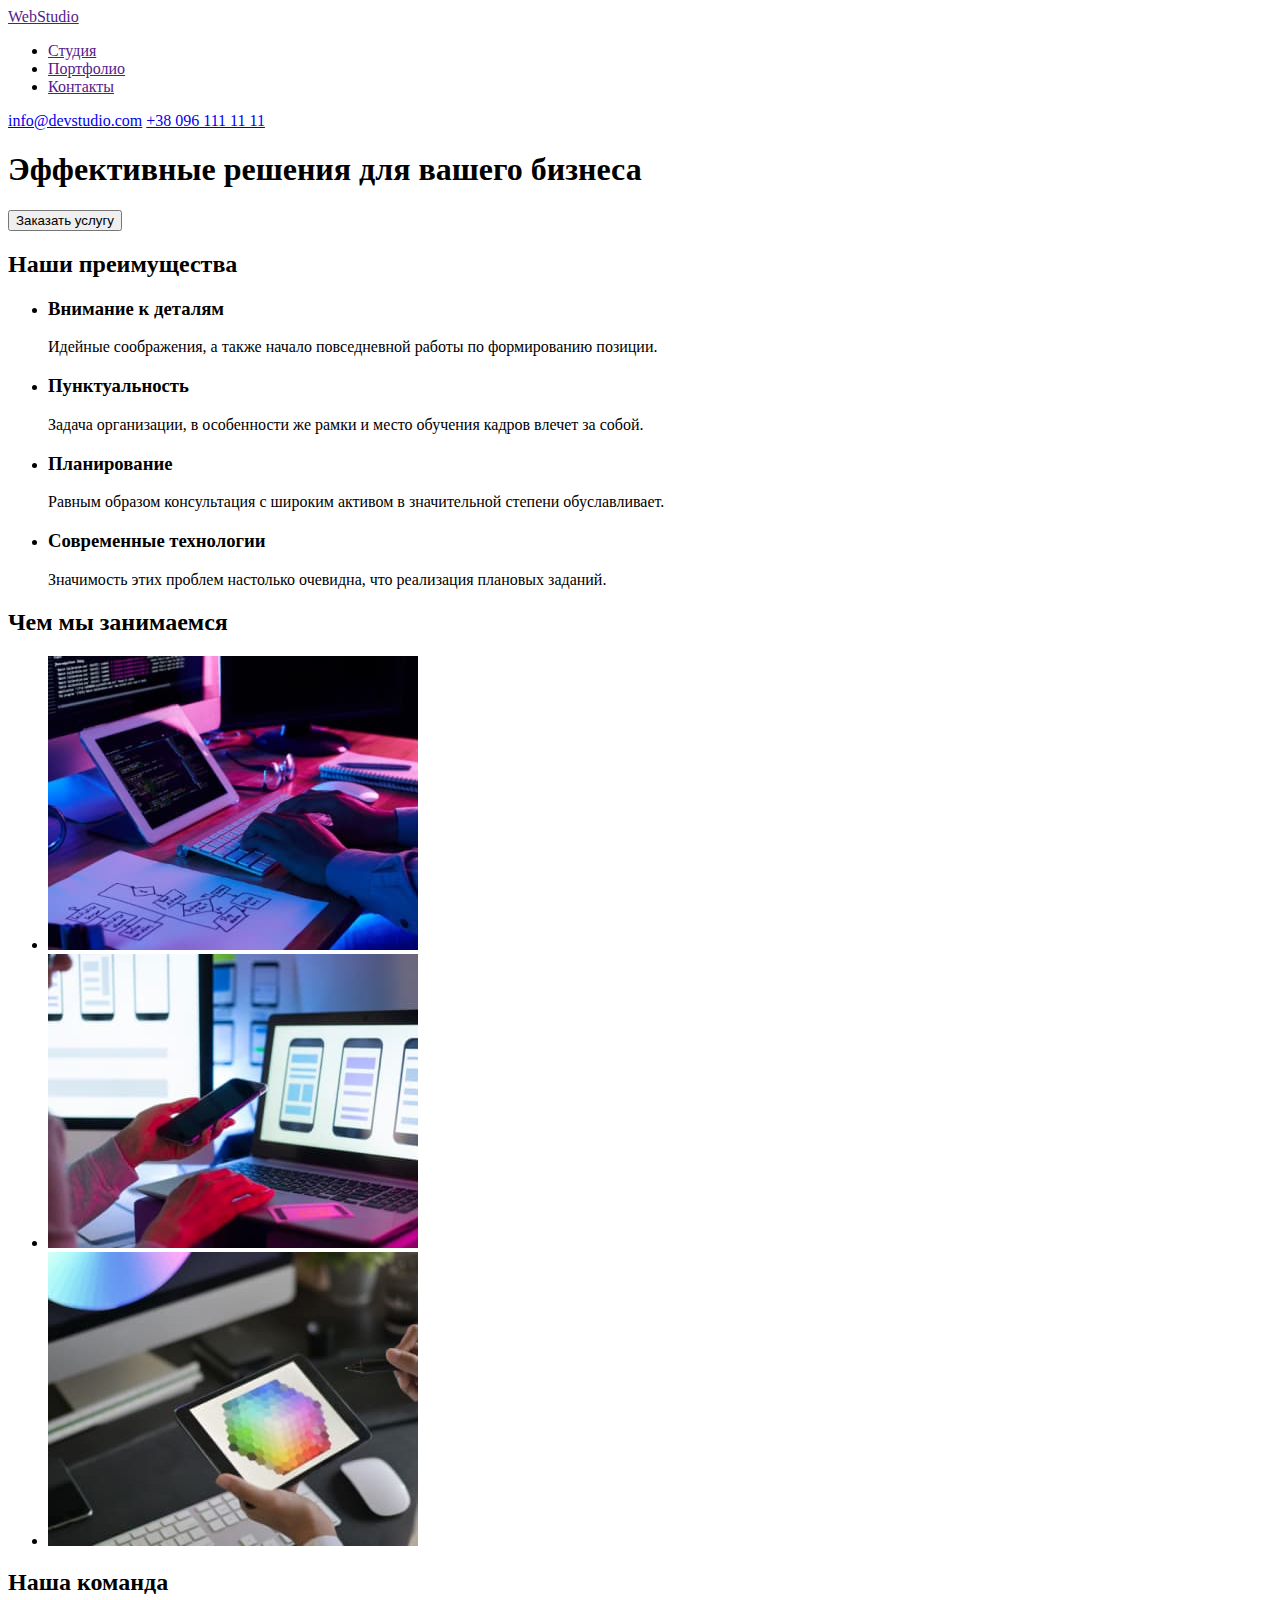
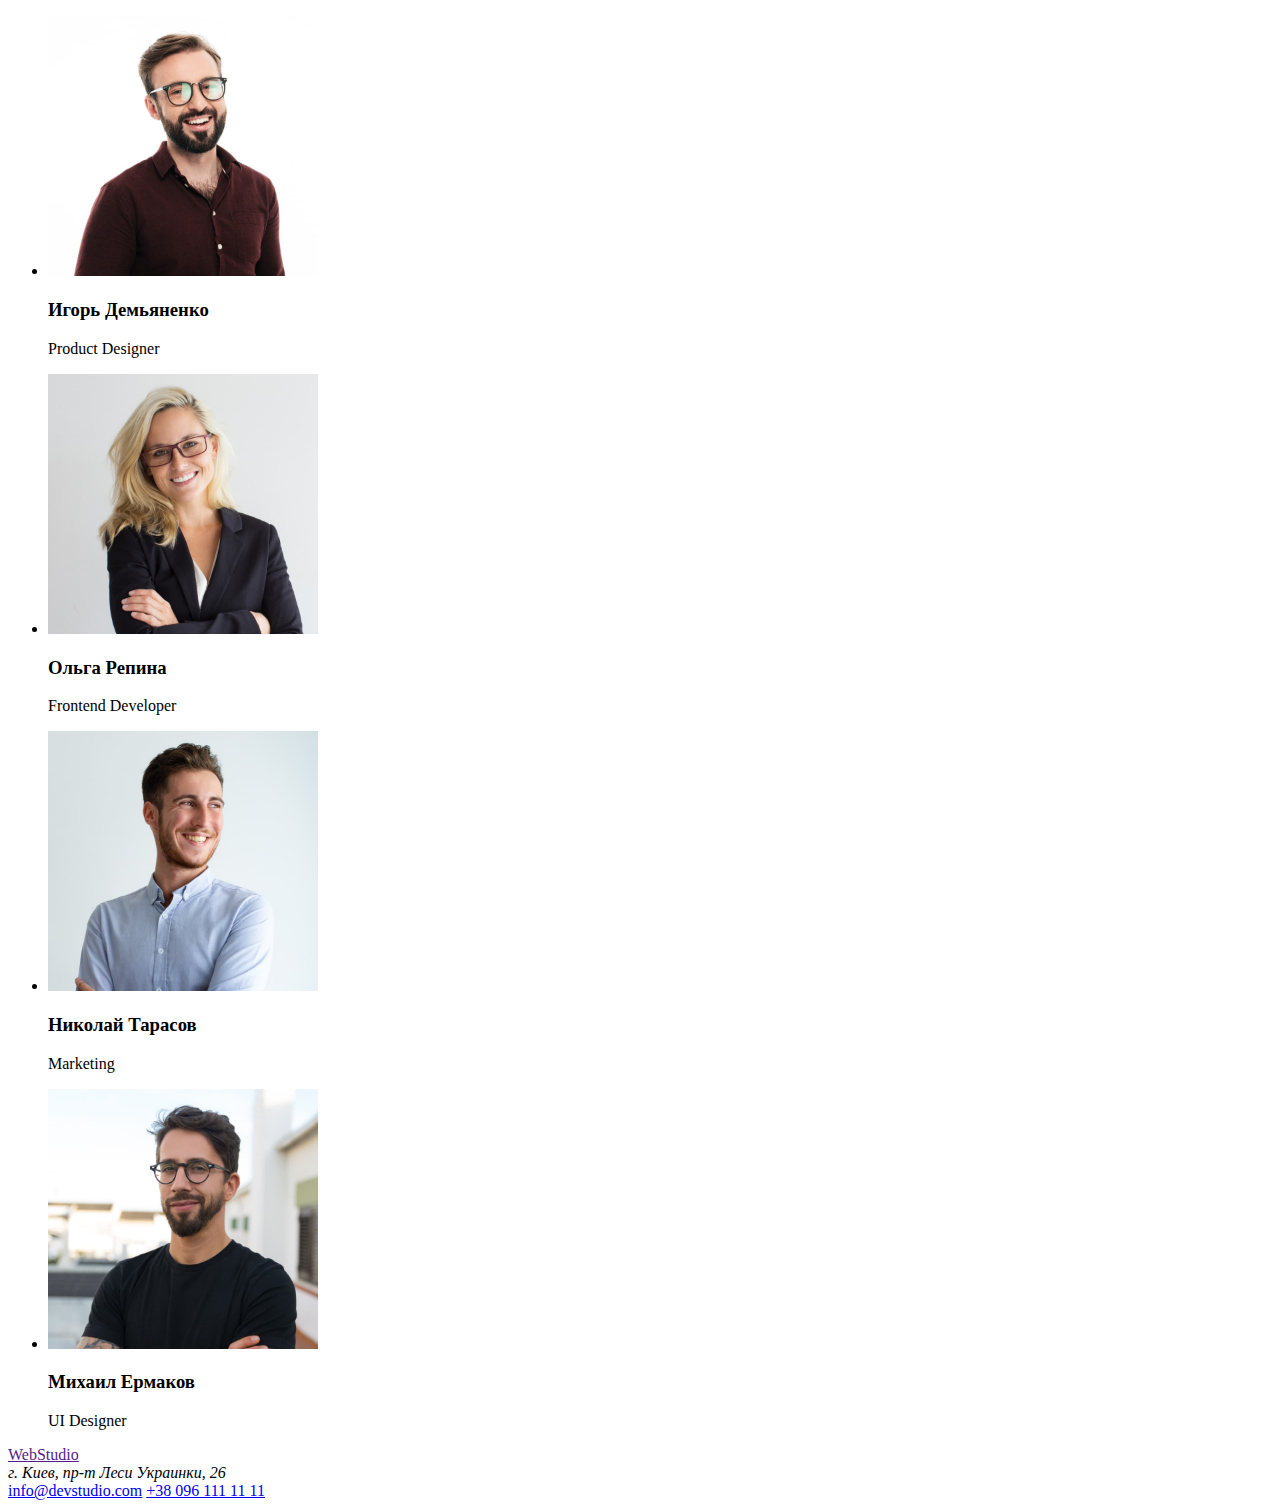
==== index.html @ 681d356a "Add files via upload" ====
<!DOCTYPE html>
<html lang="ru">
<head>
  <meta charset="UTF-8">
  <meta http-equiv="X-UA-Compatible" content="IE=edge">
  <meta name="viewport" content="width=device-width, initial-scale=1.0">
  <title>Document</title>
</head>
<body>
  <header>
    <a href="">WebStudio</a>
    <!--Site navigation-->
    <nav>
      <ul>
        <li><a href="">Студия</a></li>
        <li><a href="">Портфолио</a></li>
        <li><a href="">Контакты</a></li>
      </ul>
    </nav>
    <!--Phone and email-->
    <div>
     <a href="mailto:info@devstudio.com">info@devstudio.com</a>
     <a href="tel:+380961111111">+38 096 111 11 11</a>
    </div>
  </header>
  <main>
    <section>
      <h1>Эффективные решения для вашего бизнеса</h1>
      <button type="button">Заказать услугу</button>
    </section>
    <!--Наши преимущества-->
    <section>
      <h2>Наши преимущества</h2>
      <ul>
        <li>
          <h3>Внимание к деталям</h3>
          <p>Идейные соображения, а также начало повседневной работы по формированию позиции.</p>
        </li>
        <li>
          <h3>Пунктуальность</h3>
          <p>Задача организации, в особенности же рамки и место обучения кадров влечет за собой.</p>
        </li>
        <li>
          <h3>Планирование</h3>
          <p>Равным образом консультация с широким активом в значительной степени обуславливает.</p>
        </li>
        <li>
          <h3>Современные технологии</h3>
          <p>Значимость этих проблем настолько очевидна, что реализация плановых заданий.</p>
        </li>
      </ul>
    </section>
    <!--Чем мы занимаемся-->
    <section>
      <h2>Чем мы занимаемся</h2>
      <ul>
        <li><img src="./images/img1.jpg" alt="разработка кода" width="370"></li>
        <li><img src="./images/img2.jpg" alt="разработка дизайна" width="370"></li>
        <li><img src="./images/img3.jpg" alt="разработка графики" width="370"></li>
      </ul>
    </section>
    <!--Наша команда-->
    <section>
      <h2>Наша команда</h2>
      <ul>
        <li>
          <img src="./images/img4.jpg" alt="брюнет в очках и коричневой рубашке" width="270">
          <h3>Игорь Демьяненко</h3>
          <p lang="en">Product Designer</p>
        </li>
        <li>
          <img src="./images/img5.jpg" alt="блондинка в очках" width="270">
          <h3>Ольга Репина</h3>
          <p lang="en">Frontend Developer</p>
        </li>
        <li>
          <img src="./images/img6.jpg" alt="брюнет в белой рубашке" width="270">
          <h3>Николай Тарасов</h3>
          <p lang="en">Marketing</p>
        </li>
        <li>
          <img src="./images/img7.jpg" alt="брюнет в очках и черной футболке" width="270">
          <h3>Михаил Ермаков</h3>
          <p lang="en">UI Designer</p>
        </li>
      </ul>
    </section>
  </main>
  <footer>
    <div>
    <a href="">WebStudio</a>
    <address>
      г. Киев, пр-т Леси Украинки, 26
    </address>
    <a href="mailto:info@devstudio.com">info@devstudio.com</a>
    <a href="tel:+380961111111">+38 096 111 11 11</a>
    <link rel="stylesheet" href="">
    </div>
  </footer>
</body>
</html>
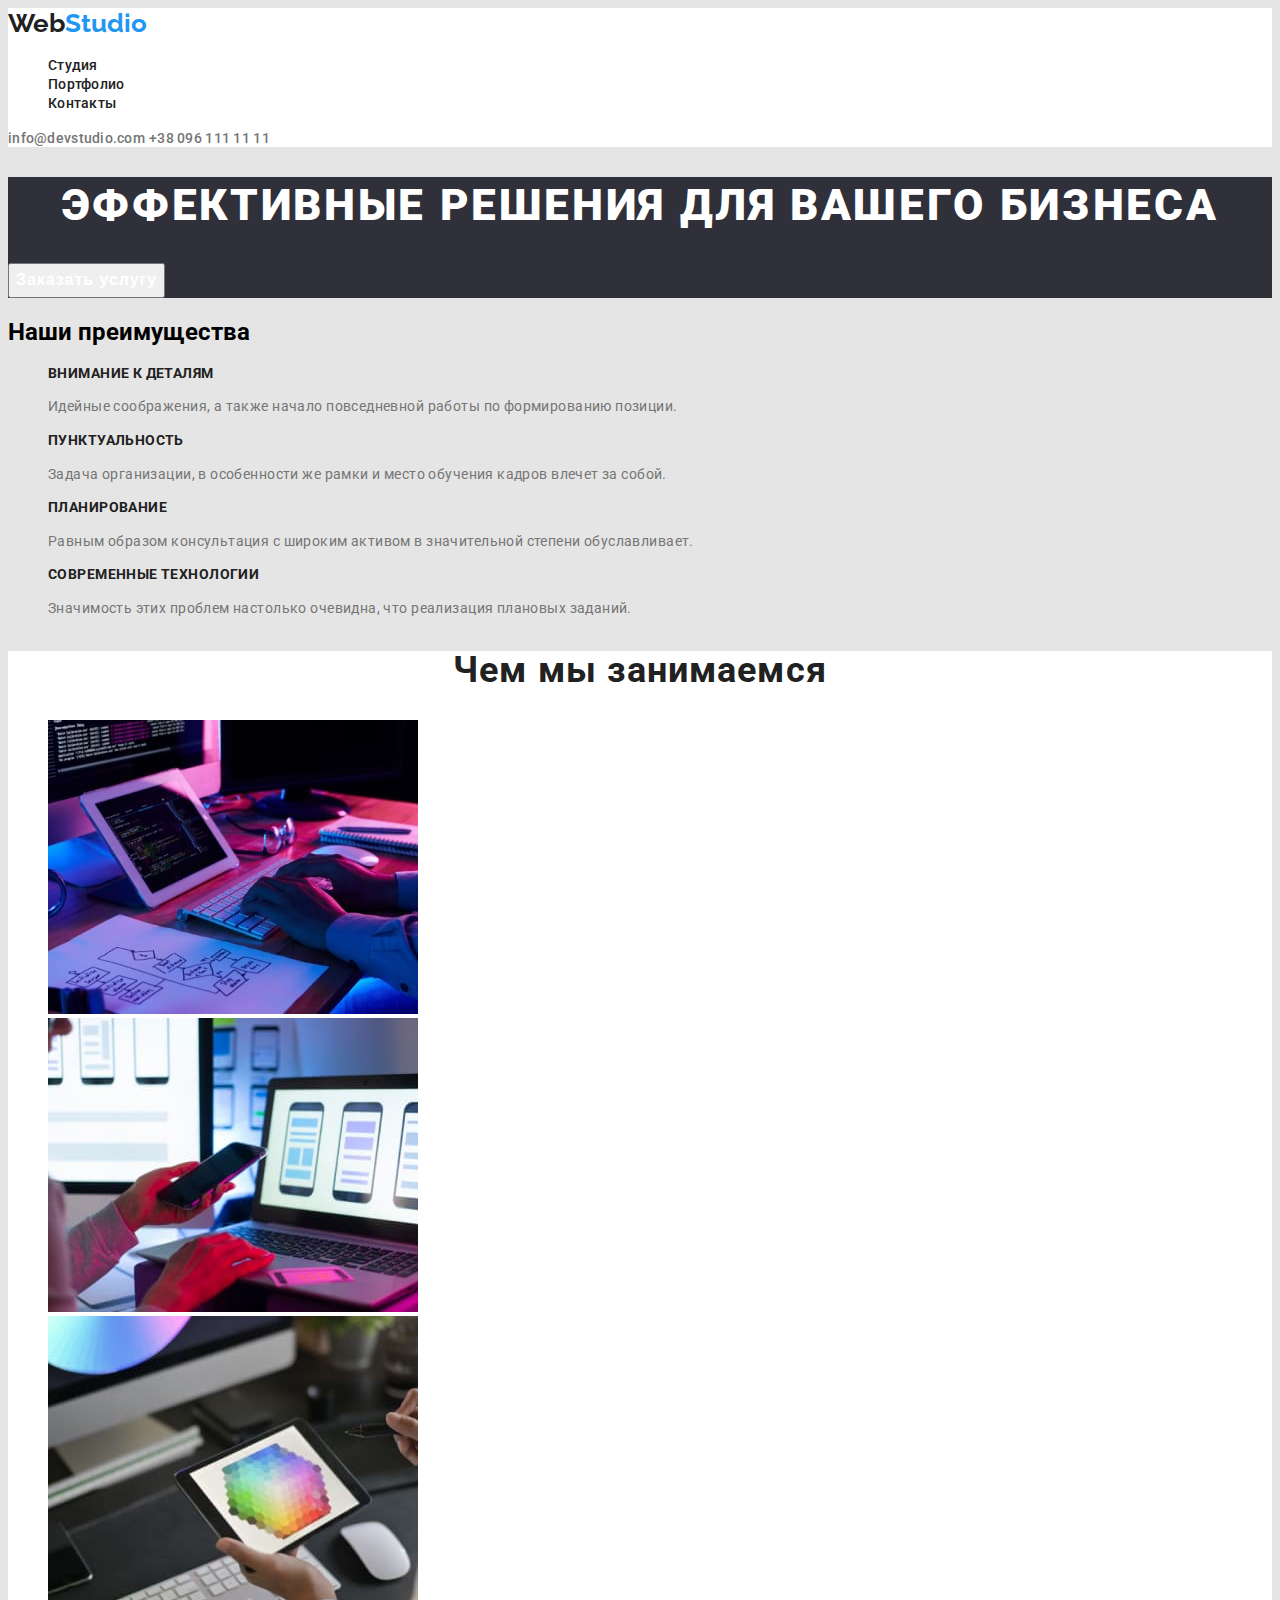
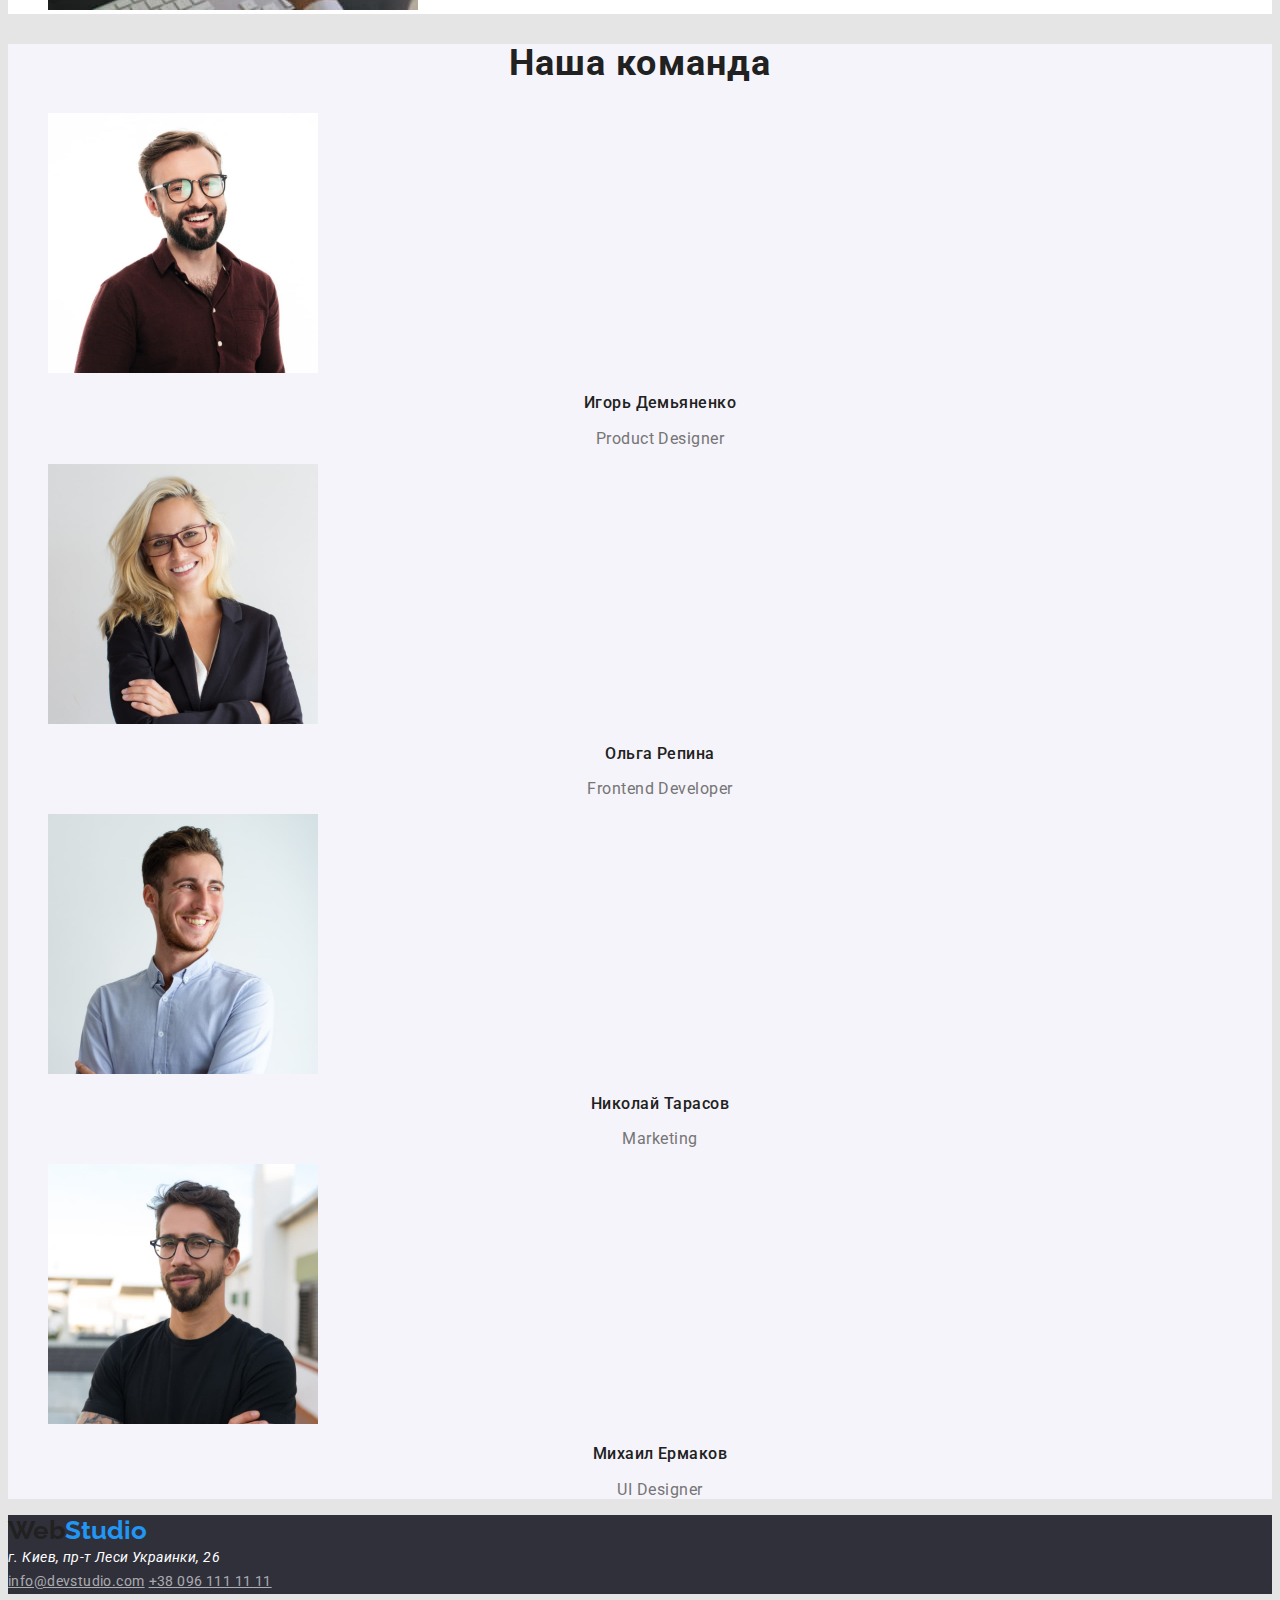
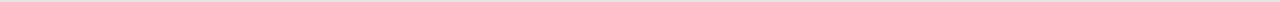
==== commit 989a7e07: "Added colors, fonts, pictures" ====
--- a/index.html
+++ b/index.html
@@ -4,97 +4,101 @@
   <meta charset="UTF-8">
   <meta http-equiv="X-UA-Compatible" content="IE=edge">
   <meta name="viewport" content="width=device-width, initial-scale=1.0">
+  <link rel="stylesheet" href="./css/styles.css">
   <title>Document</title>
+  <link rel="preconnect" href="https://fonts.googleapis.com">
+  <link rel="preconnect" href="https://fonts.gstatic.com" crossorigin>
+  <link href="https://fonts.googleapis.com/css2?family=Raleway:wght@700&family=Roboto:wght@400;500;700;900&display=swap"
+    rel="stylesheet">
 </head>
 <body>
   <header>
-    <a href="">WebStudio</a>
+    <a class="logo" href="./index.html">Web<span class="logostudiopart">Studio</span></a>
     <!--Site navigation-->
     <nav>
-      <ul>
-        <li><a href="">Студия</a></li>
-        <li><a href="">Портфолио</a></li>
-        <li><a href="">Контакты</a></li>
+      <ul class="navlist">
+        <li class="sitenav"><a class="sitenavlink" href="">Студия</a></li>
+        <li class="sitenav"><a class="sitenavlink" href="./portfolio.html">Портфолио</a></li>
+        <li class="sitenav"><a class="sitenavlink" href="">Контакты</a></li>
       </ul>
     </nav>
     <!--Phone and email-->
     <div>
-     <a href="mailto:info@devstudio.com">info@devstudio.com</a>
-     <a href="tel:+380961111111">+38 096 111 11 11</a>
+     <a class="contacts" href="mailto:info@devstudio.com">info@devstudio.com</a>
+     <a class="contacts" href="tel:+380961111111">+38 096 111 11 11</a>
     </div>
   </header>
   <main>
-    <section>
-      <h1>Эффективные решения для вашего бизнеса</h1>
-      <button type="button">Заказать услугу</button>
+    <section class="hero">
+      <h1 class="hero-title">Эффективные решения для вашего бизнеса</h1>
+      <button class="hero-button" type="button">Заказать услугу</button>
     </section>
     <!--Наши преимущества-->
     <section>
       <h2>Наши преимущества</h2>
-      <ul>
+      <ul class="list-gen-setting">
         <li>
-          <h3>Внимание к деталям</h3>
-          <p>Идейные соображения, а также начало повседневной работы по формированию позиции.</p>
+          <h3 class="benefits-title">Внимание к деталям</h3>
+          <p class="benefits-description">Идейные соображения, а также начало повседневной работы по формированию позиции.</p>
         </li>
         <li>
-          <h3>Пунктуальность</h3>
-          <p>Задача организации, в особенности же рамки и место обучения кадров влечет за собой.</p>
+          <h3 class="benefits-title">Пунктуальность</h3>
+          <p class="benefits-description">Задача организации, в особенности же рамки и место обучения кадров влечет за собой.</p>
         </li>
         <li>
-          <h3>Планирование</h3>
-          <p>Равным образом консультация с широким активом в значительной степени обуславливает.</p>
+          <h3 class="benefits-title">Планирование</h3>
+          <p class="benefits-description">Равным образом консультация с широким активом в значительной степени обуславливает.</p>
         </li>
         <li>
-          <h3>Современные технологии</h3>
-          <p>Значимость этих проблем настолько очевидна, что реализация плановых заданий.</p>
+          <h3 class="benefits-title">Современные технологии</h3>
+          <p class="benefits-description">Значимость этих проблем настолько очевидна, что реализация плановых заданий.</p>
         </li>
       </ul>
     </section>
     <!--Чем мы занимаемся-->
-    <section>
-      <h2>Чем мы занимаемся</h2>
-      <ul>
+    <section class="what-we-do-section">
+      <h2 class="what-we-do-title">Чем мы занимаемся</h2>
+      <ul class="list-gen-setting">
         <li><img src="./images/img1.jpg" alt="разработка кода" width="370"></li>
         <li><img src="./images/img2.jpg" alt="разработка дизайна" width="370"></li>
         <li><img src="./images/img3.jpg" alt="разработка графики" width="370"></li>
       </ul>
     </section>
     <!--Наша команда-->
-    <section>
-      <h2>Наша команда</h2>
-      <ul>
+    <section class="our-team">
+      <h2 class="our-team-title">Наша команда</h2>
+      <ul class="list-gen-setting">
         <li>
           <img src="./images/img4.jpg" alt="брюнет в очках и коричневой рубашке" width="270">
-          <h3>Игорь Демьяненко</h3>
-          <p lang="en">Product Designer</p>
+          <h3 class="our-team-names">Игорь Демьяненко</h3>
+          <p class="our-team-position" lang="en">Product Designer</p>
         </li>
         <li>
           <img src="./images/img5.jpg" alt="блондинка в очках" width="270">
-          <h3>Ольга Репина</h3>
-          <p lang="en">Frontend Developer</p>
+          <h3 class="our-team-names">Ольга Репина</h3>
+          <p class="our-team-position" lang="en">Frontend Developer</p>
         </li>
         <li>
           <img src="./images/img6.jpg" alt="брюнет в белой рубашке" width="270">
-          <h3>Николай Тарасов</h3>
-          <p lang="en">Marketing</p>
+          <h3 class="our-team-names">Николай Тарасов</h3>
+          <p class="our-team-position" lang="en">Marketing</p>
         </li>
         <li>
           <img src="./images/img7.jpg" alt="брюнет в очках и черной футболке" width="270">
-          <h3>Михаил Ермаков</h3>
-          <p lang="en">UI Designer</p>
+          <h3 class="our-team-names">Михаил Ермаков</h3>
+          <p class="our-team-position" lang="en">UI Designer</p>
         </li>
       </ul>
     </section>
   </main>
   <footer>
     <div>
-    <a href="">WebStudio</a>
-    <address>
+    <a class="logo" href="./index.html">Web<span class="logostudiopart">Studio</span></a>
+    <address class="address-footer">
       г. Киев, пр-т Леси Украинки, 26
     </address>
-    <a href="mailto:info@devstudio.com">info@devstudio.com</a>
-    <a href="tel:+380961111111">+38 096 111 11 11</a>
-    <link rel="stylesheet" href="">
+      <a class="contacts-footer" href="mailto:info@devstudio.com">info@devstudio.com</a>
+      <a class="contacts-footer" href="tel:+380961111111">+38 096 111 11 11</a>
     </div>
   </footer>
 </body>
--- a/css/styles.css
+++ b/css/styles.css
@@ -0,0 +1,175 @@
+:root {
+  --secondary-text-color: #757575;
+  --accent-color: #2196F3;
+  --primary-text-color: #212121;
+}
+
+body {
+  background-color: #E5E5E5;
+  font-family: 'Roboto', sans-serif;
+}
+header {
+  background-color: #FFFFFF;
+}
+.logo {
+  color: #212121;
+  font-family: Raleway, sans-serif;
+  font-weight: 700;
+  font-size: 26px;
+  line-height: 1.2;
+  text-decoration: none;
+}
+.logostudiopart {
+  color: var(--accent-color);
+}
+.navlist {
+  list-style-type: none;
+}
+.sitenavlink {
+  color: var(--primary-text-color);
+  text-decoration: none;
+  
+  font-family: Roboto, sans-serif;
+  font-weight: 500;
+  font-size: 14px;
+  line-height: 1.1;
+  letter-spacing: 0.02em;
+}
+.sitenavlink:hover,
+.sitenavlink:focus {
+  color: var(--accent-color);
+}
+.contacts {
+  color: var(--secondary-text-color);
+  text-decoration: none;
+  font-family: Roboto, sans-serif;
+  font-weight: 500;
+  font-size: 14px;
+  line-height: 1.1;
+  letter-spacing: 0.02em;
+}
+.contacts:hover,
+.contacts:focus {
+  color: var(--accent-color);
+}
+/* Page index */ 
+.hero {
+  background-color: #2F303A;
+}
+.hero-title {
+  color: #FFFFFF;
+  font-weight: 900;
+  font-size: 44px;
+  line-height: 1.3;
+  text-align: center;
+  letter-spacing: 0.06em;
+  text-transform: uppercase;
+}
+.hero-button {
+  color: #FFFFFF;
+  font-weight: 700;
+  font-size: 16px;
+  line-height: 1.8;
+  text-align: center;
+  letter-spacing: 0.06em;
+}
+.list-gen-setting {
+  list-style-type: none;
+}
+
+.benefits-title {
+  color: var(--primary-text-color);
+  font-weight: 700;
+  font-size: 14px;
+  line-height: 1.1;
+  letter-spacing: 0.03em;
+  text-transform: uppercase;
+}
+
+.benefits-description {
+  color: var(--secondary-text-color);
+  font-weight: 400;
+  font-size: 14px;
+  line-height: 1.7;
+  letter-spacing: 0.03em;
+}
+
+.what-we-do-section {
+  background-color: #FFFFFF;
+}
+.what-we-do-title,
+.our-team-title {
+  color: var(--primary-text-color);
+  font-weight: 700;
+  font-size: 36px;
+  line-height: 1.1;
+  text-align: center;
+  letter-spacing: 0.03em;
+}
+.our-team {
+  background-color: #F5F4FA;
+}
+.our-team-names {
+  color: var(--primary-text-color);
+  font-weight: 500;
+  font-size: 16px;
+  line-height: 1.2;
+  text-align: center;
+  letter-spacing: 0.03em;
+}
+.our-team-position {
+  color: var(--secondary-text-color);
+  font-weight: 400;
+  font-size: 16px;
+  line-height: 1.2;
+  text-align: center;
+  letter-spacing: 0.03em;
+}
+
+/*Page portfolio */
+.our-works-filter {
+  color: var(--primary-text-color);
+  font-weight: 500;
+  font-size: 16px;
+  line-height: 1.6;
+  letter-spacing: 0.03em;
+  text-decoration: none;
+}
+.our-works-filter:hover,
+.our-works-filter:focus {
+  color: #FFFFFF;
+  background-color: var(--accent-color);
+}
+
+.work-examples-name {
+  color: var(--primary-text-color);
+  font-weight: 700;
+  font-size: 18px;
+  line-height: 2;
+  letter-spacing: 0.06em;
+}
+.work-examples-type {
+  color: var(--secondary-text-color);
+  font-weight: 400;
+  font-size: 16px;
+  line-height: 1.8;
+  letter-spacing: 0.03em;
+}
+/* Footer */
+footer {
+  background-color: #2F303A;
+}
+.address-footer {
+  color: #FFFFFF;
+  font-weight: 400;
+  font-size: 14px;
+  line-height: 1.7;
+  letter-spacing: 0.03em;
+}
+.contacts-footer {
+  color: rgba(255, 255, 255, 0.6);
+  font-weight: 400;
+  font-size: 14px;
+  line-height: 1.7;
+  letter-spacing: 0.03em;
+}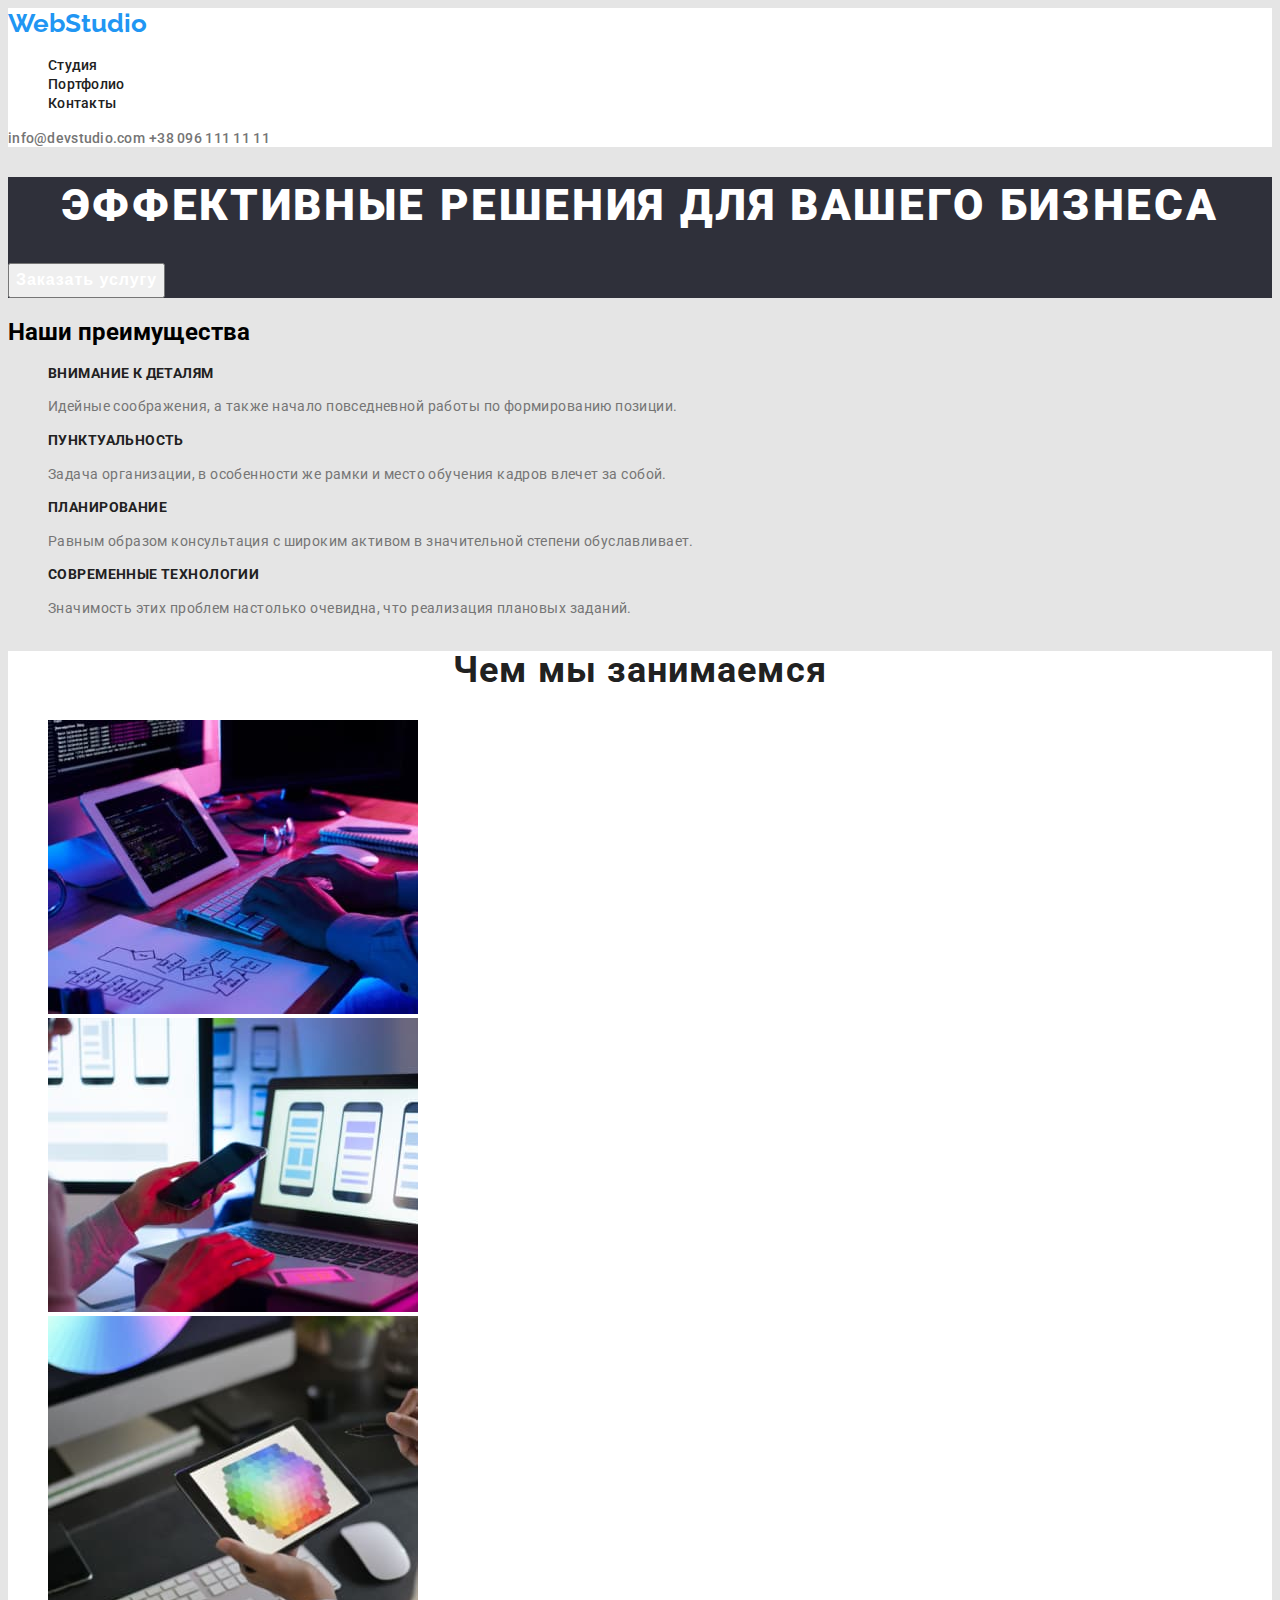
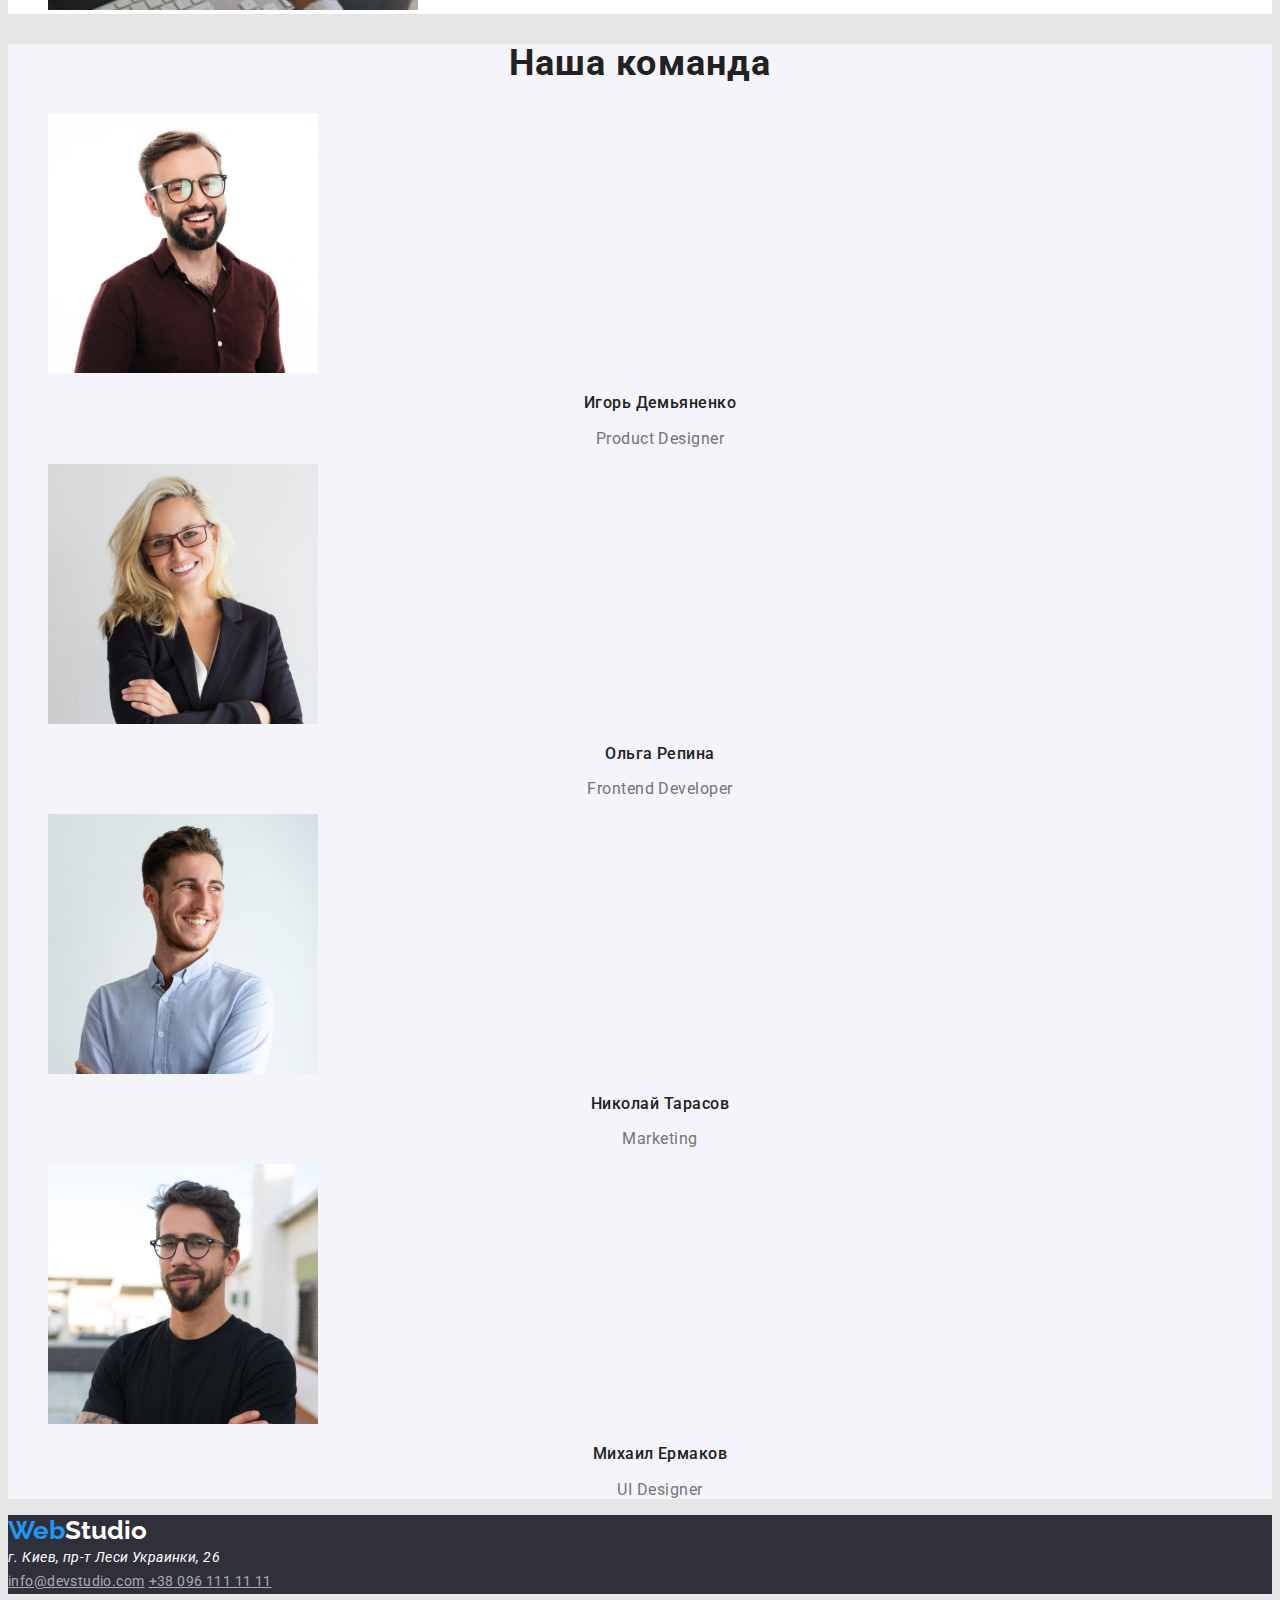
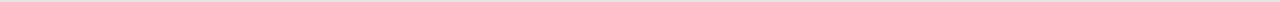
==== commit eeca3120: "Changed logo colors" ====
--- a/index.html
+++ b/index.html
@@ -93,7 +93,7 @@
   </main>
   <footer>
     <div>
-    <a class="logo" href="./index.html">Web<span class="logostudiopart">Studio</span></a>
+    <a class="logo" href="./index.html">Web<span class="logostudiobottom">Studio</span></a>
     <address class="address-footer">
       г. Киев, пр-т Леси Украинки, 26
     </address>
--- a/css/styles.css
+++ b/css/styles.css
@@ -12,15 +12,18 @@
   background-color: #FFFFFF;
 }
 .logo {
-  color: #212121;
+  color: var(--accent-color);
   font-family: Raleway, sans-serif;
   font-weight: 700;
   font-size: 26px;
   line-height: 1.2;
   text-decoration: none;
 }
-.logostudiopart {
-  color: var(--accent-color);
+.logostudiotop {
+  color: var(--primary-text-color);
+}
+.logostudiobottom {
+  color: #FFFFFF;
 }
 .navlist {
   list-style-type: none;
@@ -133,7 +136,6 @@
   font-size: 16px;
   line-height: 1.6;
   letter-spacing: 0.03em;
-  text-decoration: none;
 }
 .our-works-filter:hover,
 .our-works-filter:focus {
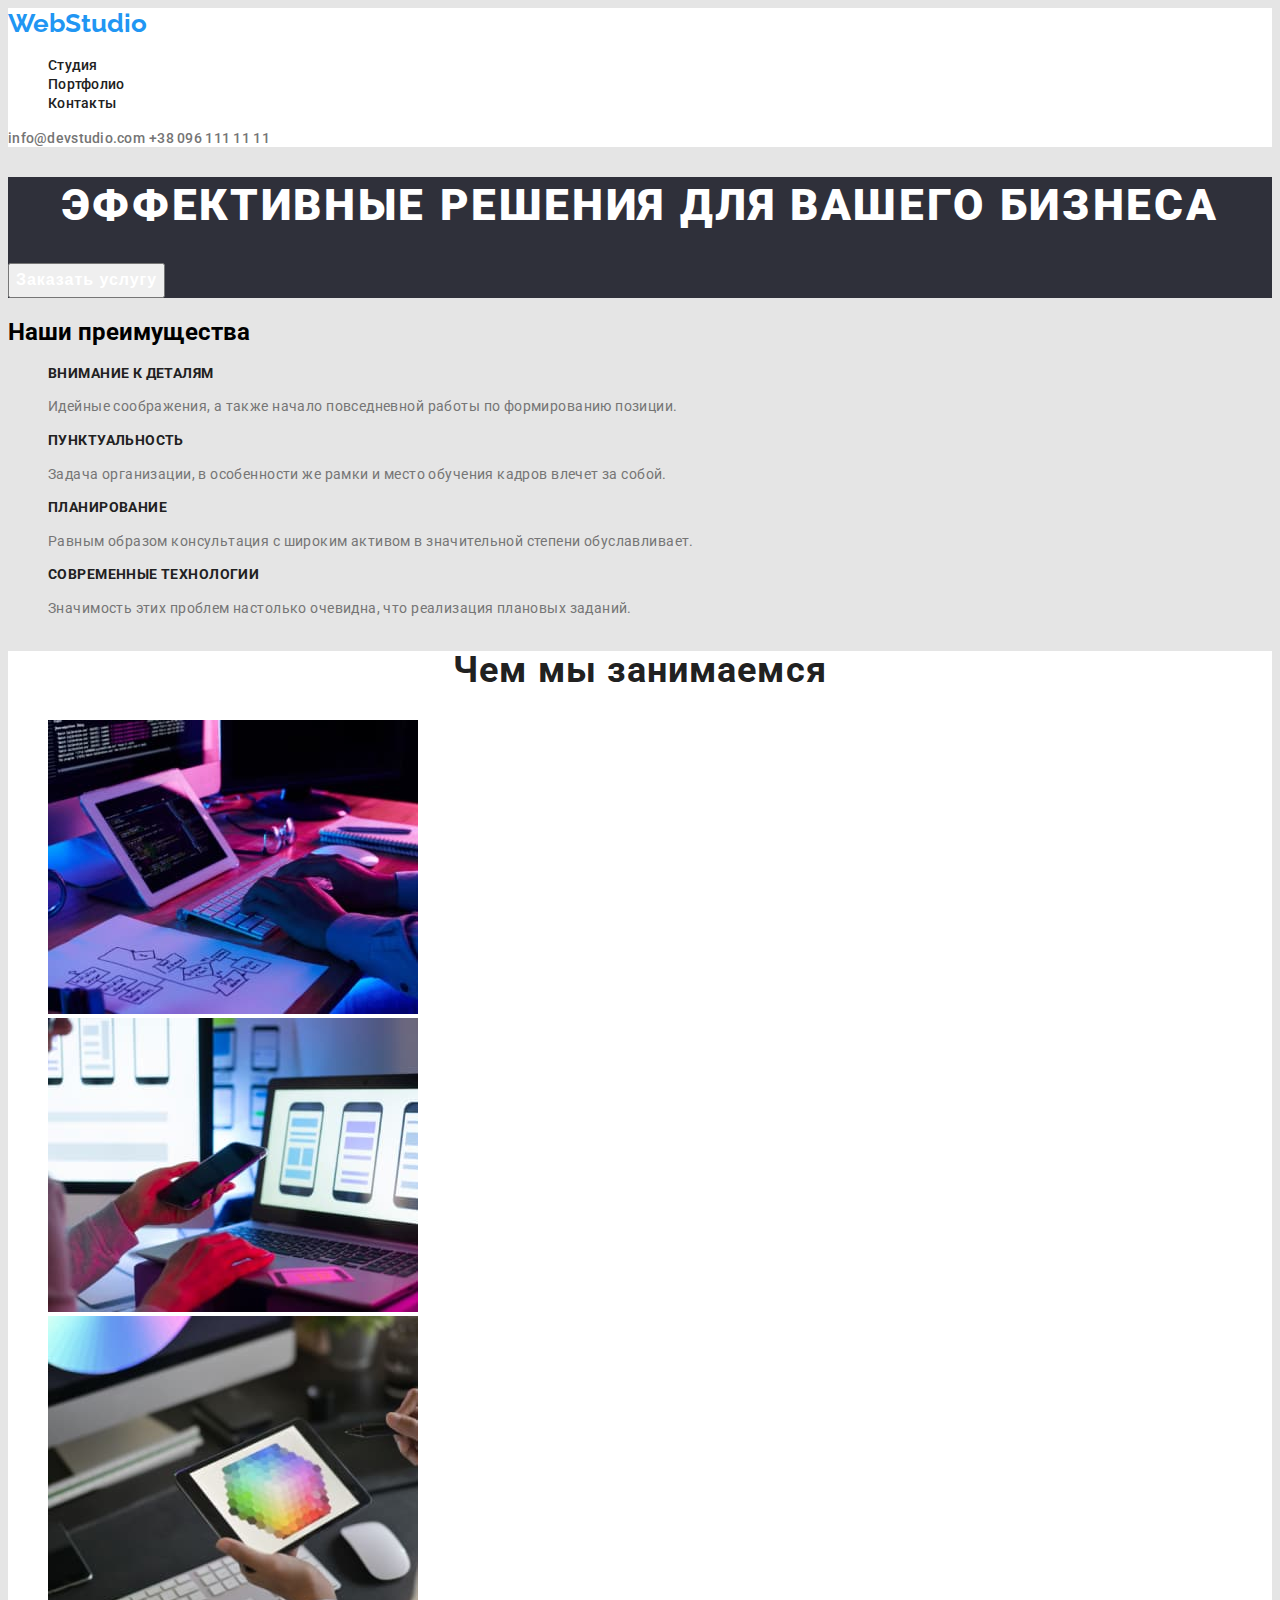
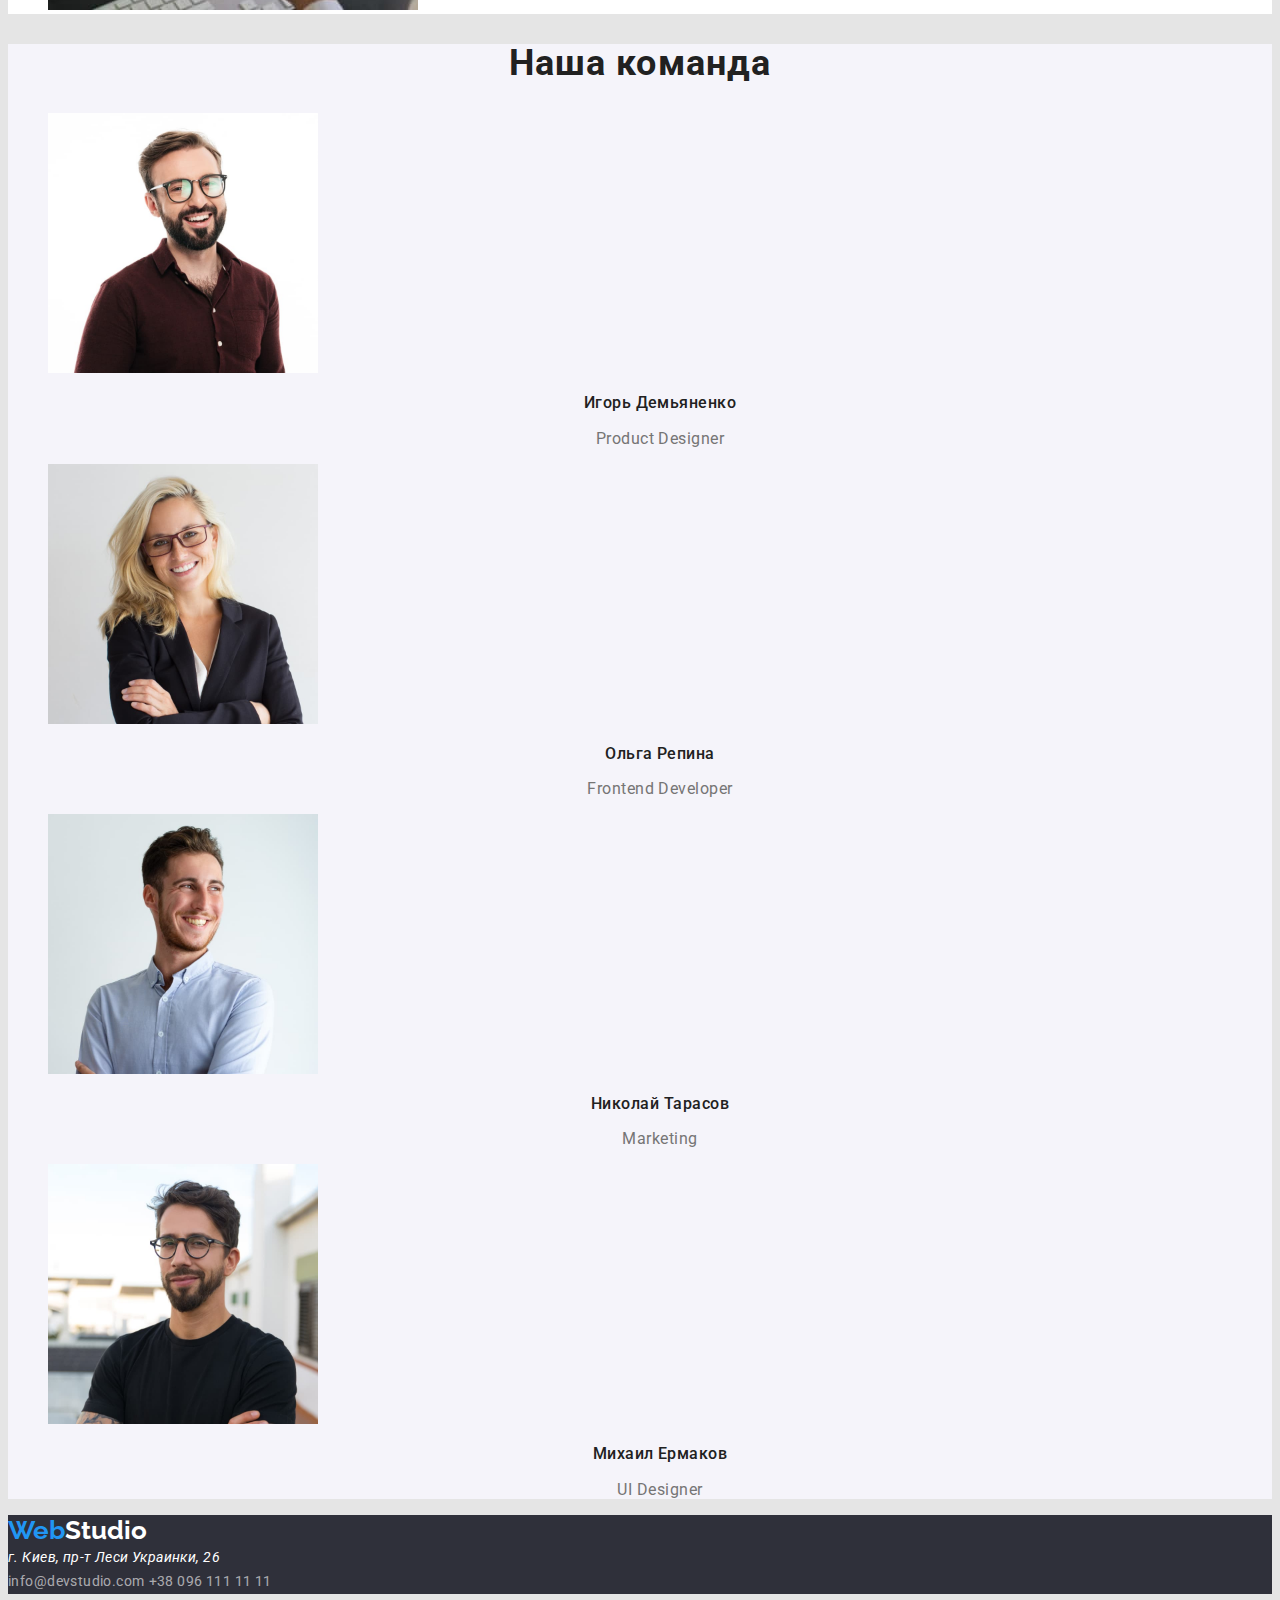
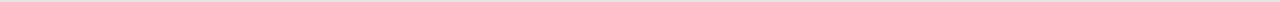
==== commit 0fefc1b8: "Changed the homework according to the requirements" ====
--- a/index.html
+++ b/index.html
@@ -17,7 +17,7 @@
     <!--Site navigation-->
     <nav>
       <ul class="navlist">
-        <li class="sitenav"><a class="sitenavlink" href="">Студия</a></li>
+        <li class="sitenav"><a class="sitenavlink" href="./index.html">Студия</a></li>
         <li class="sitenav"><a class="sitenavlink" href="./portfolio.html">Портфолио</a></li>
         <li class="sitenav"><a class="sitenavlink" href="">Контакты</a></li>
       </ul>
--- a/css/styles.css
+++ b/css/styles.css
@@ -31,8 +31,6 @@
 .sitenavlink {
   color: var(--primary-text-color);
   text-decoration: none;
-  
-  font-family: Roboto, sans-serif;
   font-weight: 500;
   font-size: 14px;
   line-height: 1.1;
@@ -45,15 +43,19 @@
 .contacts {
   color: var(--secondary-text-color);
   text-decoration: none;
-  font-family: Roboto, sans-serif;
   font-weight: 500;
   font-size: 14px;
   line-height: 1.1;
   letter-spacing: 0.02em;
 }
 .contacts:hover,
-.contacts:focus {
+.contacts:focus,
+.contacts-footer:hover,
+.contacts-footer:focus {
   color: var(--accent-color);
+}
+button {
+  cursor: pointer;
 }
 /* Page index */ 
 .hero {
@@ -91,7 +93,6 @@
 
 .benefits-description {
   color: var(--secondary-text-color);
-  font-weight: 400;
   font-size: 14px;
   line-height: 1.7;
   letter-spacing: 0.03em;
@@ -122,7 +123,6 @@
 }
 .our-team-position {
   color: var(--secondary-text-color);
-  font-weight: 400;
   font-size: 16px;
   line-height: 1.2;
   text-align: center;
@@ -152,7 +152,6 @@
 }
 .work-examples-type {
   color: var(--secondary-text-color);
-  font-weight: 400;
   font-size: 16px;
   line-height: 1.8;
   letter-spacing: 0.03em;
@@ -163,15 +162,15 @@
 }
 .address-footer {
   color: #FFFFFF;
-  font-weight: 400;
   font-size: 14px;
   line-height: 1.7;
   letter-spacing: 0.03em;
 }
 .contacts-footer {
   color: rgba(255, 255, 255, 0.6);
-  font-weight: 400;
   font-size: 14px;
   line-height: 1.7;
   letter-spacing: 0.03em;
-}+  text-decoration: none;
+}
+/*hover and focus are withing the header contact settings */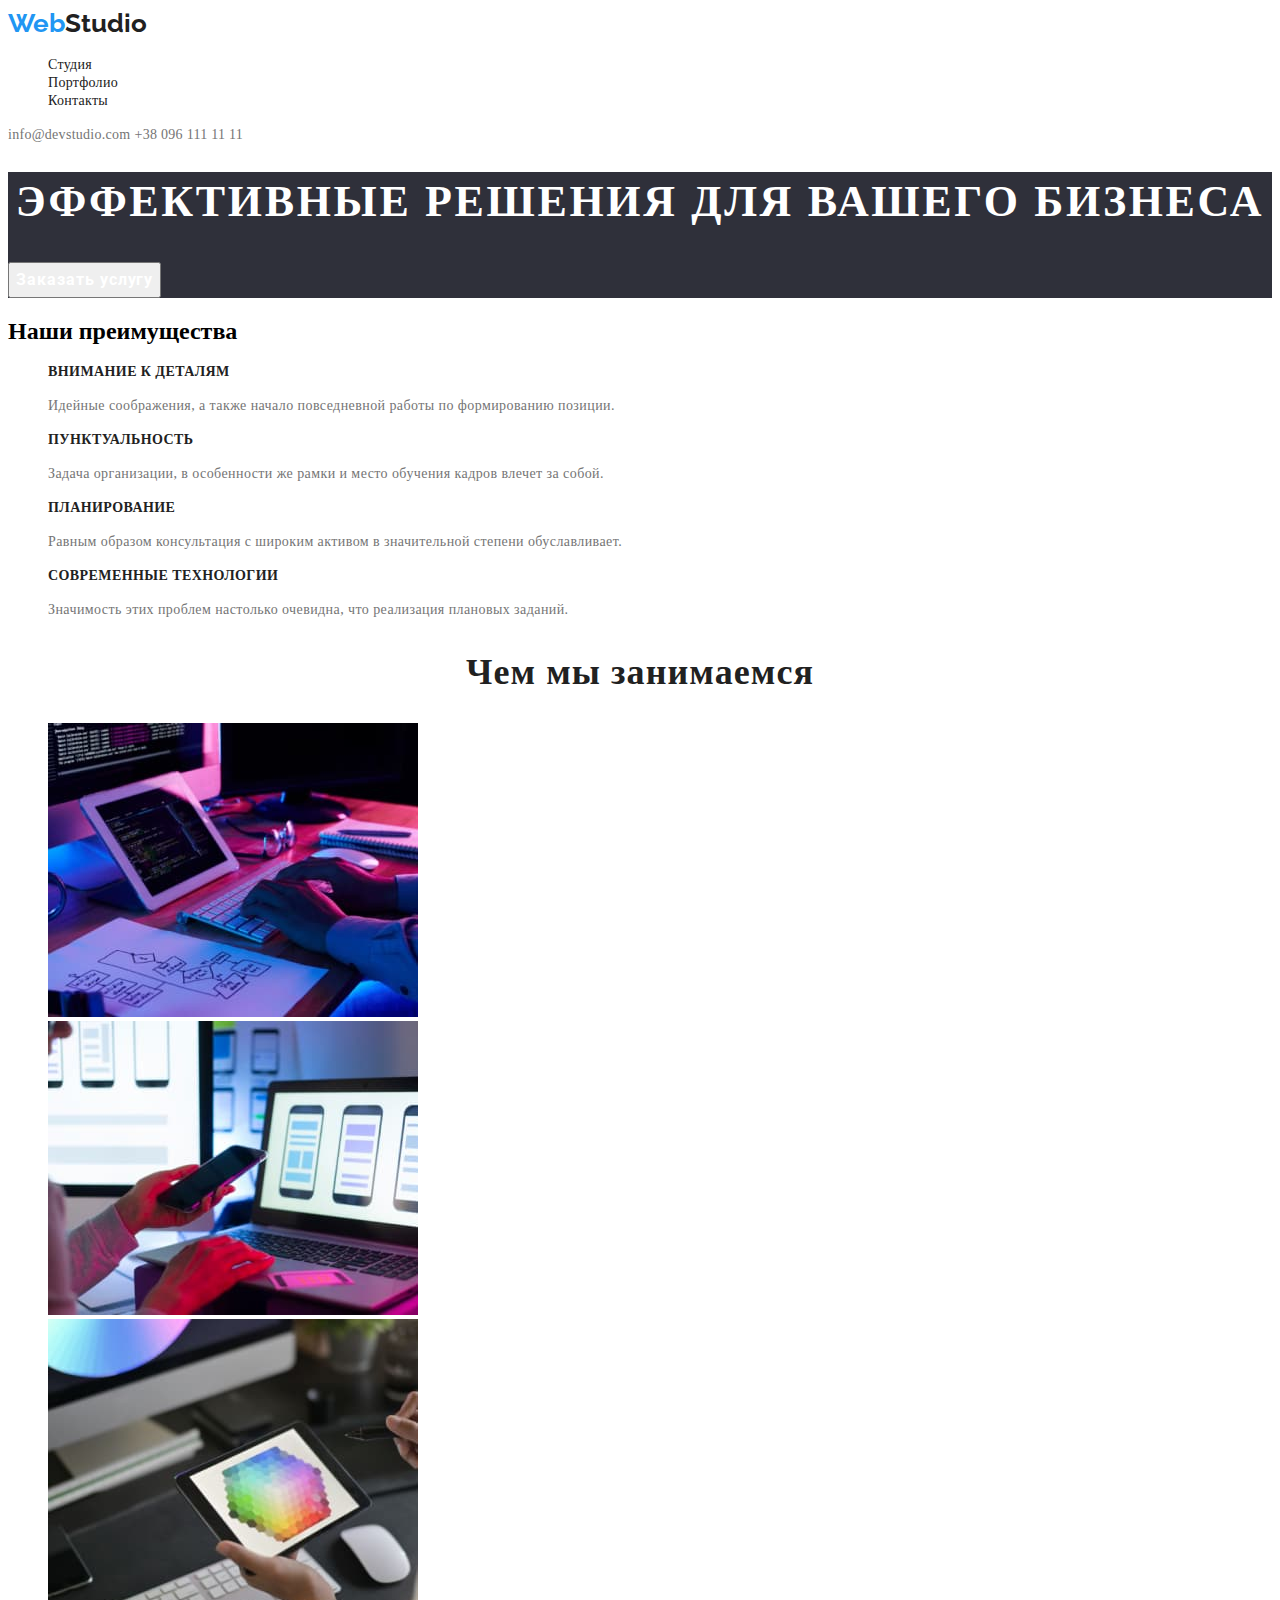
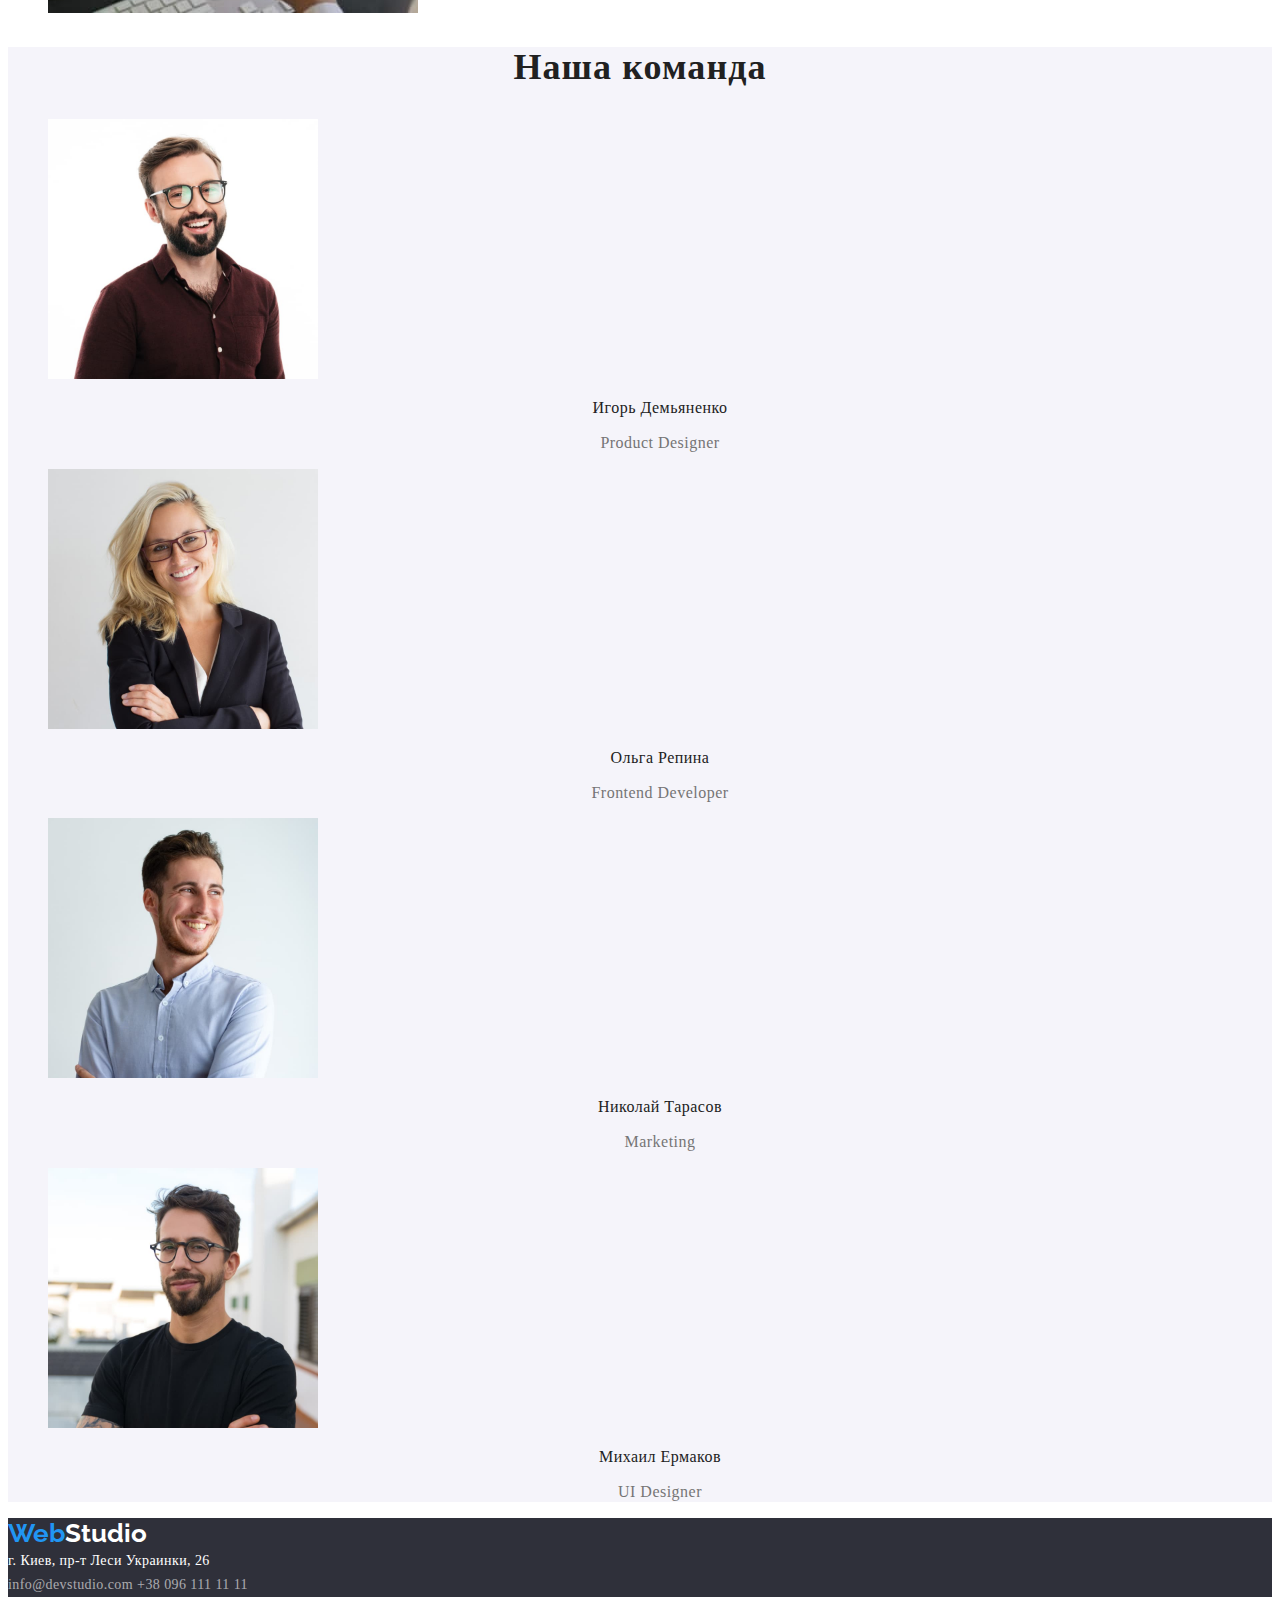
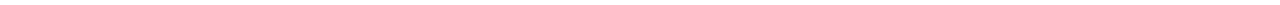
==== commit e3a404ef: "Update index.html" ====
--- a/index.html
+++ b/index.html
@@ -13,7 +13,7 @@
 </head>
 <body>
   <header>
-    <a class="logo" href="./index.html">Web<span class="logostudiopart">Studio</span></a>
+    <a class="logo" href="./index.html">Web<span class="logostudiotop">Studio</span></a>
     <!--Site navigation-->
     <nav>
       <ul class="navlist">
--- a/css/styles.css
+++ b/css/styles.css
@@ -5,7 +5,7 @@
 }
 
 body {
-  background-color: #E5E5E5;
+  color: var(--primary-text-color)
   font-family: 'Roboto', sans-serif;
 }
 header {
@@ -16,7 +16,7 @@
   font-family: Raleway, sans-serif;
   font-weight: 700;
   font-size: 26px;
-  line-height: 1.2;
+  line-height: 1.19;
   text-decoration: none;
 }
 .logostudiotop {
@@ -33,7 +33,7 @@
   text-decoration: none;
   font-weight: 500;
   font-size: 14px;
-  line-height: 1.1;
+  line-height: 1.14;
   letter-spacing: 0.02em;
 }
 .sitenavlink:hover,
@@ -45,7 +45,7 @@
   text-decoration: none;
   font-weight: 500;
   font-size: 14px;
-  line-height: 1.1;
+  line-height: 1.14;
   letter-spacing: 0.02em;
 }
 .contacts:hover,
@@ -65,16 +65,17 @@
   color: #FFFFFF;
   font-weight: 900;
   font-size: 44px;
-  line-height: 1.3;
+  line-height: 1.36;
   text-align: center;
   letter-spacing: 0.06em;
   text-transform: uppercase;
 }
 .hero-button {
   color: #FFFFFF;
+  font-family: 'Roboto', sans-serif;
   font-weight: 700;
   font-size: 16px;
-  line-height: 1.8;
+  line-height: 1.87;
   text-align: center;
   letter-spacing: 0.06em;
 }
@@ -86,7 +87,7 @@
   color: var(--primary-text-color);
   font-weight: 700;
   font-size: 14px;
-  line-height: 1.1;
+  line-height: 1.14;
   letter-spacing: 0.03em;
   text-transform: uppercase;
 }
@@ -94,7 +95,7 @@
 .benefits-description {
   color: var(--secondary-text-color);
   font-size: 14px;
-  line-height: 1.7;
+  line-height: 1.71;
   letter-spacing: 0.03em;
 }
 
@@ -106,7 +107,7 @@
   color: var(--primary-text-color);
   font-weight: 700;
   font-size: 36px;
-  line-height: 1.1;
+  line-height: 1.16;
   text-align: center;
   letter-spacing: 0.03em;
 }
@@ -117,14 +118,14 @@
   color: var(--primary-text-color);
   font-weight: 500;
   font-size: 16px;
-  line-height: 1.2;
+  line-height: 1.18;
   text-align: center;
   letter-spacing: 0.03em;
 }
 .our-team-position {
   color: var(--secondary-text-color);
   font-size: 16px;
-  line-height: 1.2;
+  line-height: 1.18;
   text-align: center;
   letter-spacing: 0.03em;
 }
@@ -132,9 +133,10 @@
 /*Page portfolio */
 .our-works-filter {
   color: var(--primary-text-color);
+  font-family: 'Roboto', sans-serif;
   font-weight: 500;
   font-size: 16px;
-  line-height: 1.6;
+  line-height: 1.62;
   letter-spacing: 0.03em;
 }
 .our-works-filter:hover,
@@ -153,7 +155,7 @@
 .work-examples-type {
   color: var(--secondary-text-color);
   font-size: 16px;
-  line-height: 1.8;
+  line-height: 1.87;
   letter-spacing: 0.03em;
 }
 /* Footer */
@@ -163,13 +165,14 @@
 .address-footer {
   color: #FFFFFF;
   font-size: 14px;
-  line-height: 1.7;
+  font-style: normal;
+  line-height: 1.71;
   letter-spacing: 0.03em;
 }
 .contacts-footer {
   color: rgba(255, 255, 255, 0.6);
   font-size: 14px;
-  line-height: 1.7;
+  line-height: 1.71;
   letter-spacing: 0.03em;
   text-decoration: none;
 }
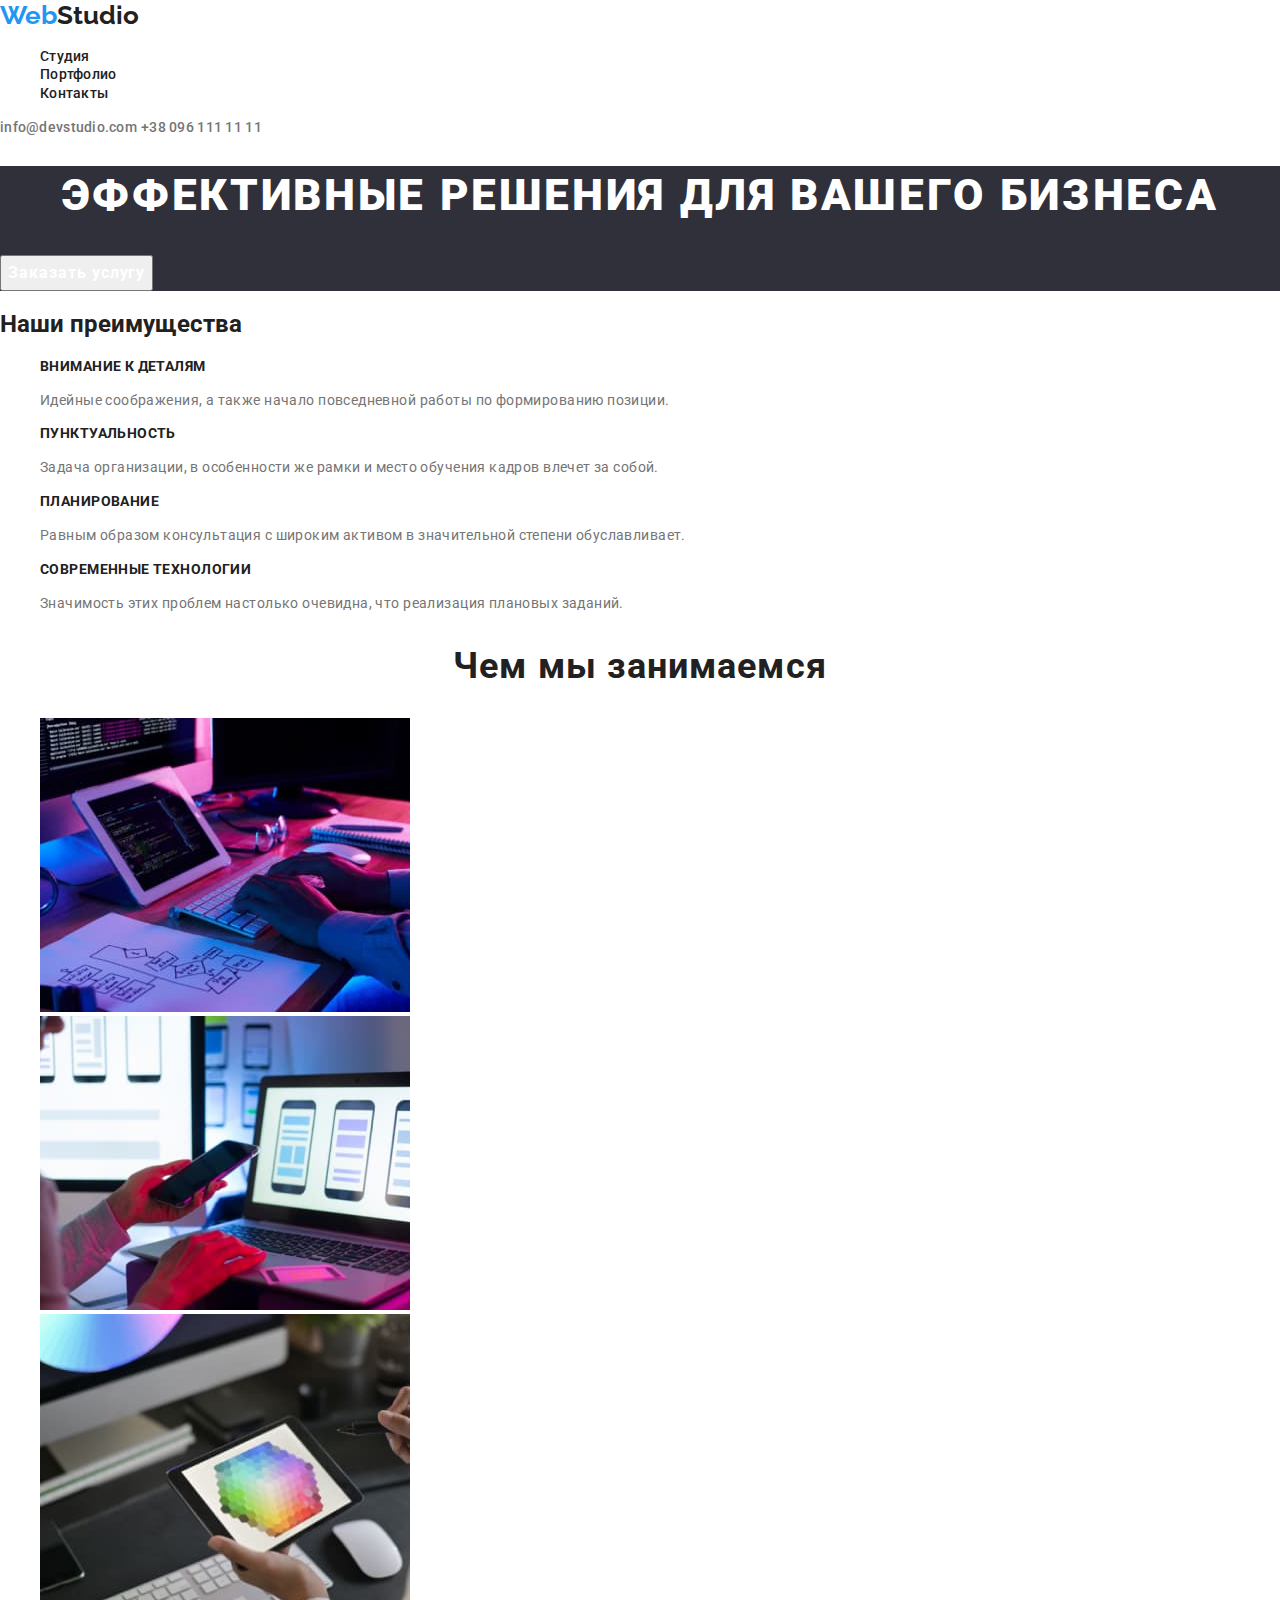
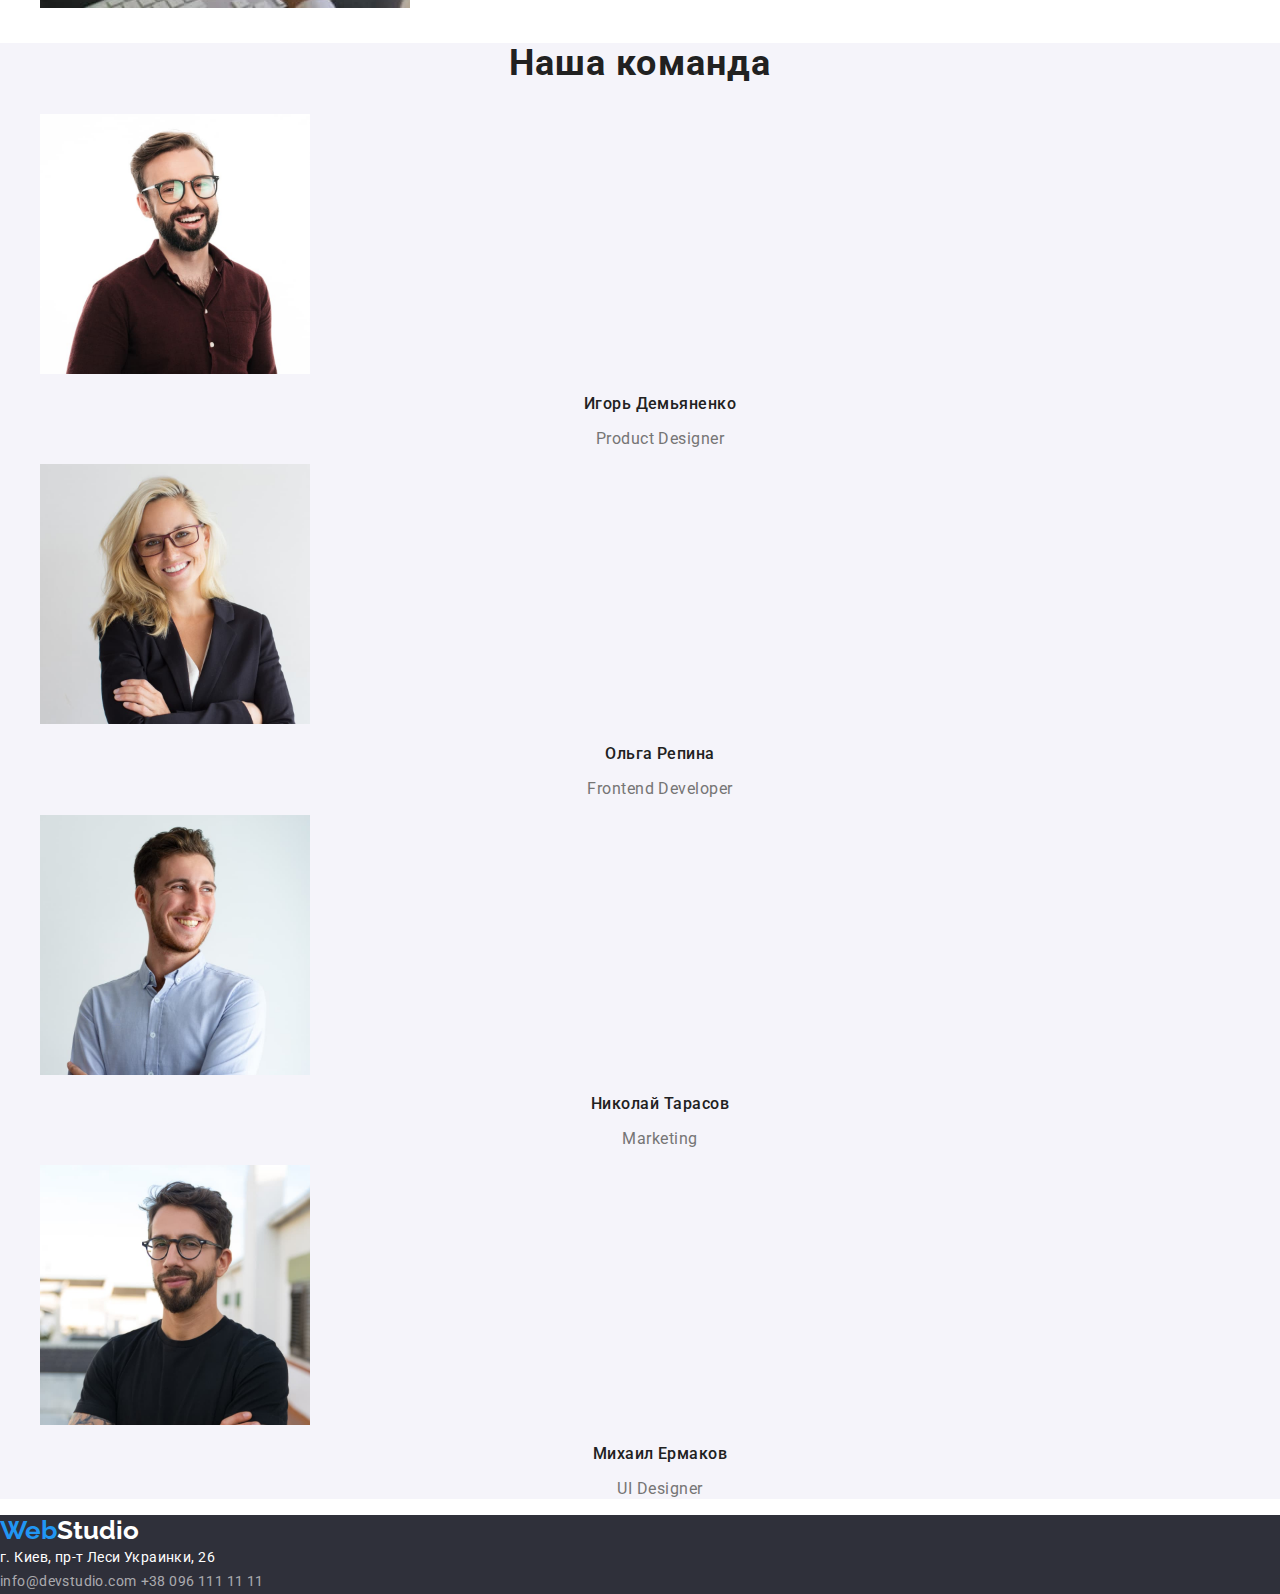
==== commit d039c4f7: "added normalize" ====
--- a/index.html
+++ b/index.html
@@ -4,12 +4,13 @@
   <meta charset="UTF-8">
   <meta http-equiv="X-UA-Compatible" content="IE=edge">
   <meta name="viewport" content="width=device-width, initial-scale=1.0">
-  <link rel="stylesheet" href="./css/styles.css">
-  <title>Document</title>
   <link rel="preconnect" href="https://fonts.googleapis.com">
   <link rel="preconnect" href="https://fonts.gstatic.com" crossorigin>
   <link href="https://fonts.googleapis.com/css2?family=Raleway:wght@700&family=Roboto:wght@400;500;700;900&display=swap"
     rel="stylesheet">
+  <link rel="stylesheet" href="https://cdnjs.cloudflare.com/ajax/libs/modern-normalize/1.1.0/modern-normalize.min.css">
+    <link rel="stylesheet" href="./css/styles.css">
+    <title>Document</title>
 </head>
 <body>
   <header>
--- a/css/styles.css
+++ b/css/styles.css
@@ -5,7 +5,7 @@
 }
 
 body {
-  color: var(--primary-text-color)
+  color: var(--primary-text-color);
   font-family: 'Roboto', sans-serif;
 }
 header {
